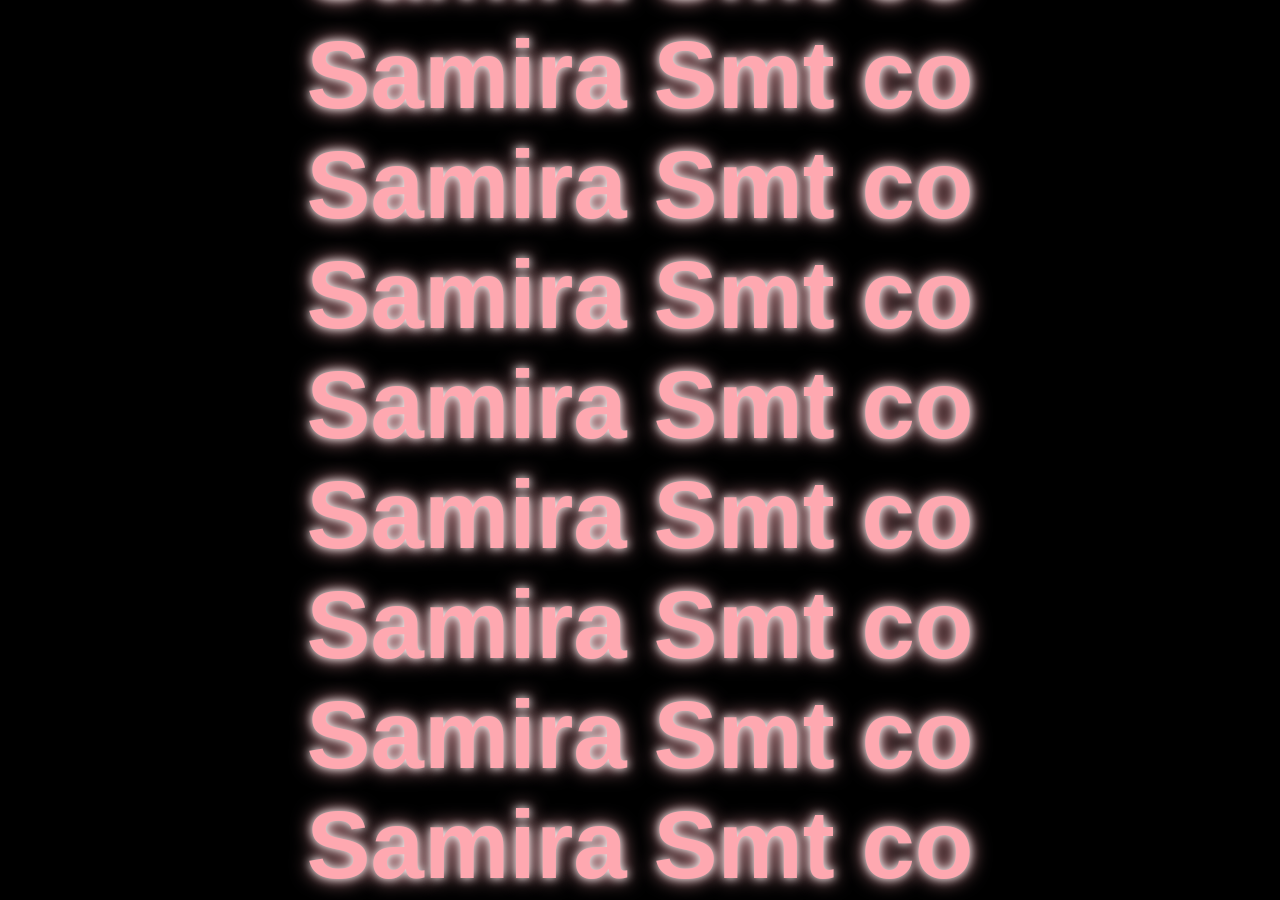
==== CORNO/index.html @ c646140a "Add files via upload" ====
<!DOCTYPE html>
<html lang="pt-BR">
<head>
    <meta charset="UTF-8">
    <meta name="viewport" content="width=device-width, initial-scale=1.0">
    <title>Samira cur</title>
    <link rel="stylesheet" href="style.css">
</head>
<body>
    <div id="ui">
    <div class="crawl" id="texto"></div>
</div>

<script>
const texto = document.getElementById("texto");

for(let i = 0; i < 300; i++) {
    texto.innerHTML += "Samira Smt co<br>";
}
</script>
</body>
</html>
---- CORNO/style.css ----
body {
    margin: 0;
    padding: 0;
    background: #000;
    overflow: hidden;
}

#ui {
    width: 100vw;
    height: 100vh;

    display: flex;
    justify-content: center;
    align-items: flex-end;

    perspective: 400px;
}

.crawl {
    color: #fea8b0;
    font-size: 6rem;
    font-family: sans-serif;
    font-weight: bold;
    text-align: center;

    white-space: nowrap;

    text-shadow:
        0 0 10px #fff,
        0 0 20px #fea8b0;

    transform-origin: 50% 100%;

    animation: crawl 5990s linear infinite;
}

@keyframes crawl {
    0% {
        transform:
            rotateX(65deg)
            translateY(100%);
    }

    100% {
        transform:
            rotateX(65deg)
            translateY(-2500%);
    }
}
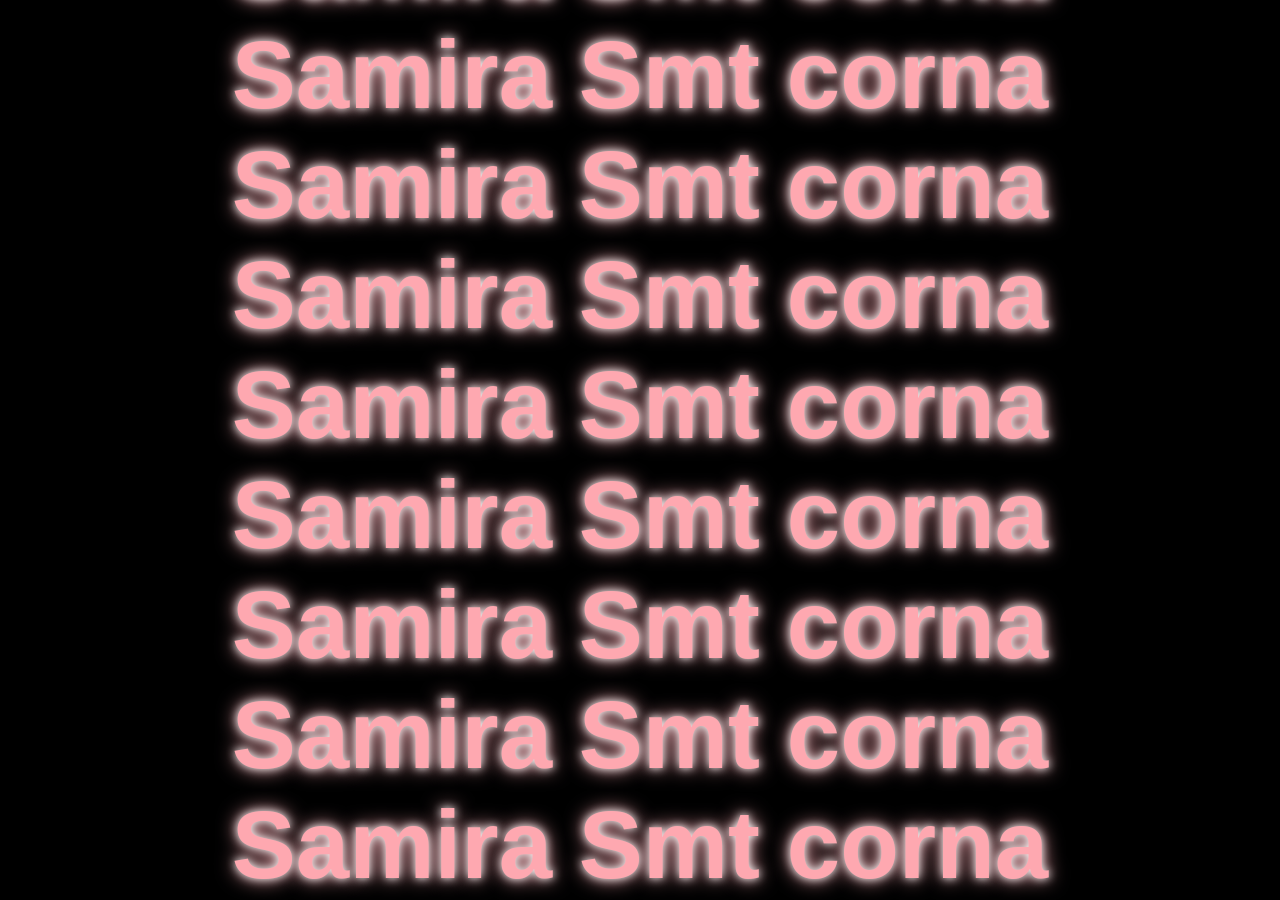
==== commit 952bd4e6: "Update index.html" ====
--- a/CORNO/index.html
+++ b/CORNO/index.html
@@ -15,8 +15,8 @@
 const texto = document.getElementById("texto");
 
 for(let i = 0; i < 300; i++) {
-    texto.innerHTML += "Samira Smt co<br>";
+    texto.innerHTML += "Samira Smt corna<br>";
 }
 </script>
 </body>
-</html>+</html>
